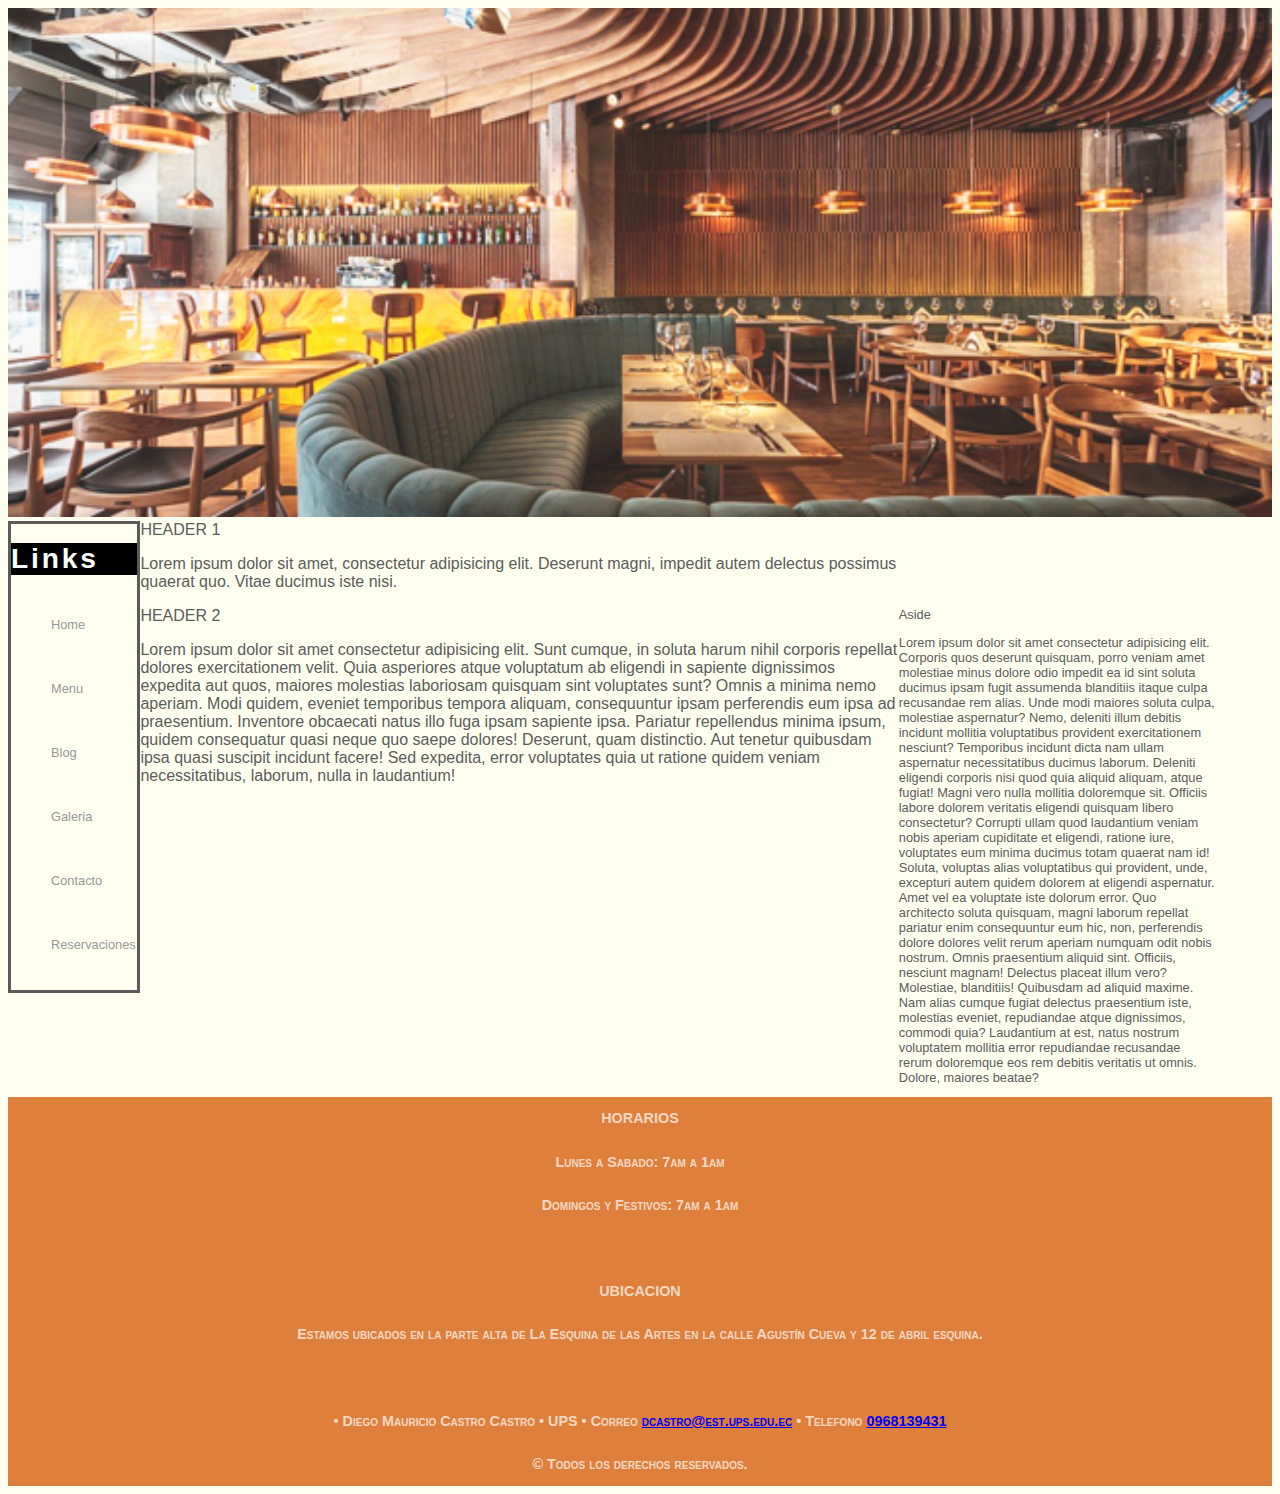
==== blog.html @ e44088de "estructura 3 columnas" ====
<!DOCTYPE html>
<html>

<head>

    <!--
		Mi sitio Web con CSS
		Author: Diego Castro.
		Date: 24/10/2019
         
      Filename: index.html
      -->

    <meta charset="utf-8" />
    <meta name="keywords" content="triathlon, running, swimming, cycling" />
    <title>Menu</title>
    <link href="css/tresColumnas.css" rel="stylesheet" />
    <link rel="stylesheet" href="css/reglas.css">

</head>

<body>

    <header class="cabezera">
        <img src="imagenes/logotipo.jpg" width="100%" height="50%" alt="Restaurante" />
    </header>

    <nav>
        <h1>Links</h1>
        <ul>
            <li><a href="index.html">Home</a></li>
            <li><a href="menu.html">Menu</a></li>
            <li><a href="blog.html">Blog</a></li>
            <li><a href="galeria.html">Galeria</a></li>
            <li><a href="contacto.html">Contacto</a></li>
            <li><a href="reservaciones.html">Reservaciones</a></li>


        </ul>
    </nav>
    <section id="seccion1">
        <article>

            <header>HEADER 1 </header>

            <p>Lorem ipsum dolor sit amet, consectetur adipisicing elit. Deserunt magni, impedit autem delectus possimus
                quaerat quo. Vitae ducimus iste nisi.

            </p>



        </article>


    </section>

    <section id="seccion2">
        <article>
            <header>HEADER 2</header>

            <p>Lorem ipsum dolor sit amet consectetur adipisicing elit. Sunt cumque, in soluta harum nihil corporis
                repellat dolores exercitationem velit. Quia asperiores atque voluptatum ab eligendi in sapiente
                dignissimos expedita aut quos, maiores molestias laboriosam quisquam sint voluptates sunt? Omnis a
                minima nemo aperiam. Modi quidem, eveniet temporibus tempora aliquam, consequuntur ipsam perferendis eum
                ipsa ad praesentium. Inventore obcaecati natus illo fuga ipsam sapiente ipsa. Pariatur repellendus
                minima ipsum, quidem consequatur quasi neque quo saepe dolores! Deserunt, quam distinctio. Aut tenetur
                quibusdam ipsa quasi suscipit incidunt facere! Sed expedita, error voluptates quia ut ratione quidem
                veniam necessitatibus, laborum, nulla in laudantium!</p>
        </article>

    </section>


    <aside id="redesSociales">
        <header>Aside</header>
        <p>Lorem ipsum dolor sit amet consectetur adipisicing elit. Corporis quos deserunt quisquam, porro veniam amet
            molestiae minus dolore odio impedit ea id sint soluta ducimus ipsam fugit assumenda blanditiis itaque culpa
            recusandae rem alias. Unde modi maiores soluta culpa, molestiae aspernatur? Nemo, deleniti illum debitis
            incidunt mollitia voluptatibus provident exercitationem nesciunt? Temporibus incidunt dicta nam ullam
            aspernatur necessitatibus ducimus laborum. Deleniti eligendi corporis nisi quod quia aliquid aliquam, atque
            fugiat! Magni vero nulla mollitia doloremque sit. Officiis labore dolorem veritatis eligendi quisquam libero
            consectetur? Corrupti ullam quod laudantium veniam nobis aperiam cupiditate et eligendi, ratione iure,
            voluptates eum minima ducimus totam quaerat nam id! Soluta, voluptas alias voluptatibus qui provident, unde,
            excepturi autem quidem dolorem at eligendi aspernatur. Amet vel ea voluptate iste dolorum error. Quo
            architecto soluta quisquam, magni laborum repellat pariatur enim consequuntur eum hic, non, perferendis
            dolore dolores velit rerum aperiam numquam odit nobis nostrum. Omnis praesentium aliquid sint. Officiis,
            nesciunt magnam! Delectus placeat illum vero? Molestiae, blanditiis! Quibusdam ad aliquid maxime. Nam alias
            cumque fugiat delectus praesentium iste, molestias eveniet, repudiandae atque dignissimos, commodi quia?
            Laudantium at est, natus nostrum voluptatem mollitia error repudiandae recusandae rerum doloremque eos rem
            debitis veritatis ut omnis. Dolore, maiores beatae?</p>
    </aside>

    <footer>

        HORARIOS <br>
        Lunes a Sabado: 7am a 1am <br>
        Domingos y Festivos: 7am a 1am <br> <br>
        UBICACION <br>
        Estamos ubicados en la parte alta de La Esquina de las Artes en la calle Agustín Cueva y 12 de abril esquina.
        <br> <br>
        &#8226; Diego Mauricio Castro Castro &#8226; UPS &#8226; Correo
        <a href="Correo : dcastro@est.ups.edu.ec">dcastro@est.ups.edu.ec</a> &#8226; Telefono <a
            href="0968139431">0968139431</a> <br> &#169; Todos los derechos reservados.
    </footer>
</body>

</html>
---- css/tresColumnas.css ----
@charset "utf-8";

/*
    Estructura 3 columnas
*/
body > nav {
	width: 10%;
	float: left;
}

body > section#seccion1 {
    width: 60%;
	float: left;

}

body > section#seccion2{
    width: 60%;
	float: left;
}

body > aside#redesSociales{
    width: 25%;
    float: left;
}

footer{
    clear: both;
}
---- css/reglas.css ----
body {
    color: rgb(91, 91, 91);
    background-color: ivory;
    font-family: Verdana, Geneva, sans-serif;
    }

/*
    Estilos de navegacion
*/

nav {
        font-size: 0.8em;
        border-style: solid;
    }

nav > ul {
            line-height: 5em;
            list-style-type: none;
           /* padding-left: 5px;*/
            }

nav > ul > li > a:link, nav > ul > li > a:visited {
                color: rgb(151, 151, 151);
                text-decoration: none;
                
                }

nav > ul > li > a:hover, nav > ul > li > a:active {
                    color: chocolate;
                    text-decoration: wavy;
                    }


h1{
    
    font-size: 2.2em;
    background-color: black;
    color: white;
    }

h2{
    font-size: 1.5em;
    text-align: center;
}

h1, h2 {
    font-family: Quicksand, Verdana, Geneva, sans-serif;
    letter-spacing: 0.1em;
    }

/*
 aside
*/

aside {
    font-size: 0.8em;
    }

/*
    footer
*/

footer{
    clear: both;
    background-color: rgb(222,128,60);
    color: white;
    color: rgba(255, 255, 255, 0.7);
    font: normal small-caps bold 0.9em/3em
    Quicksand, Verdana, Geneva, sans-serif;
    text-align: center;
    }
}
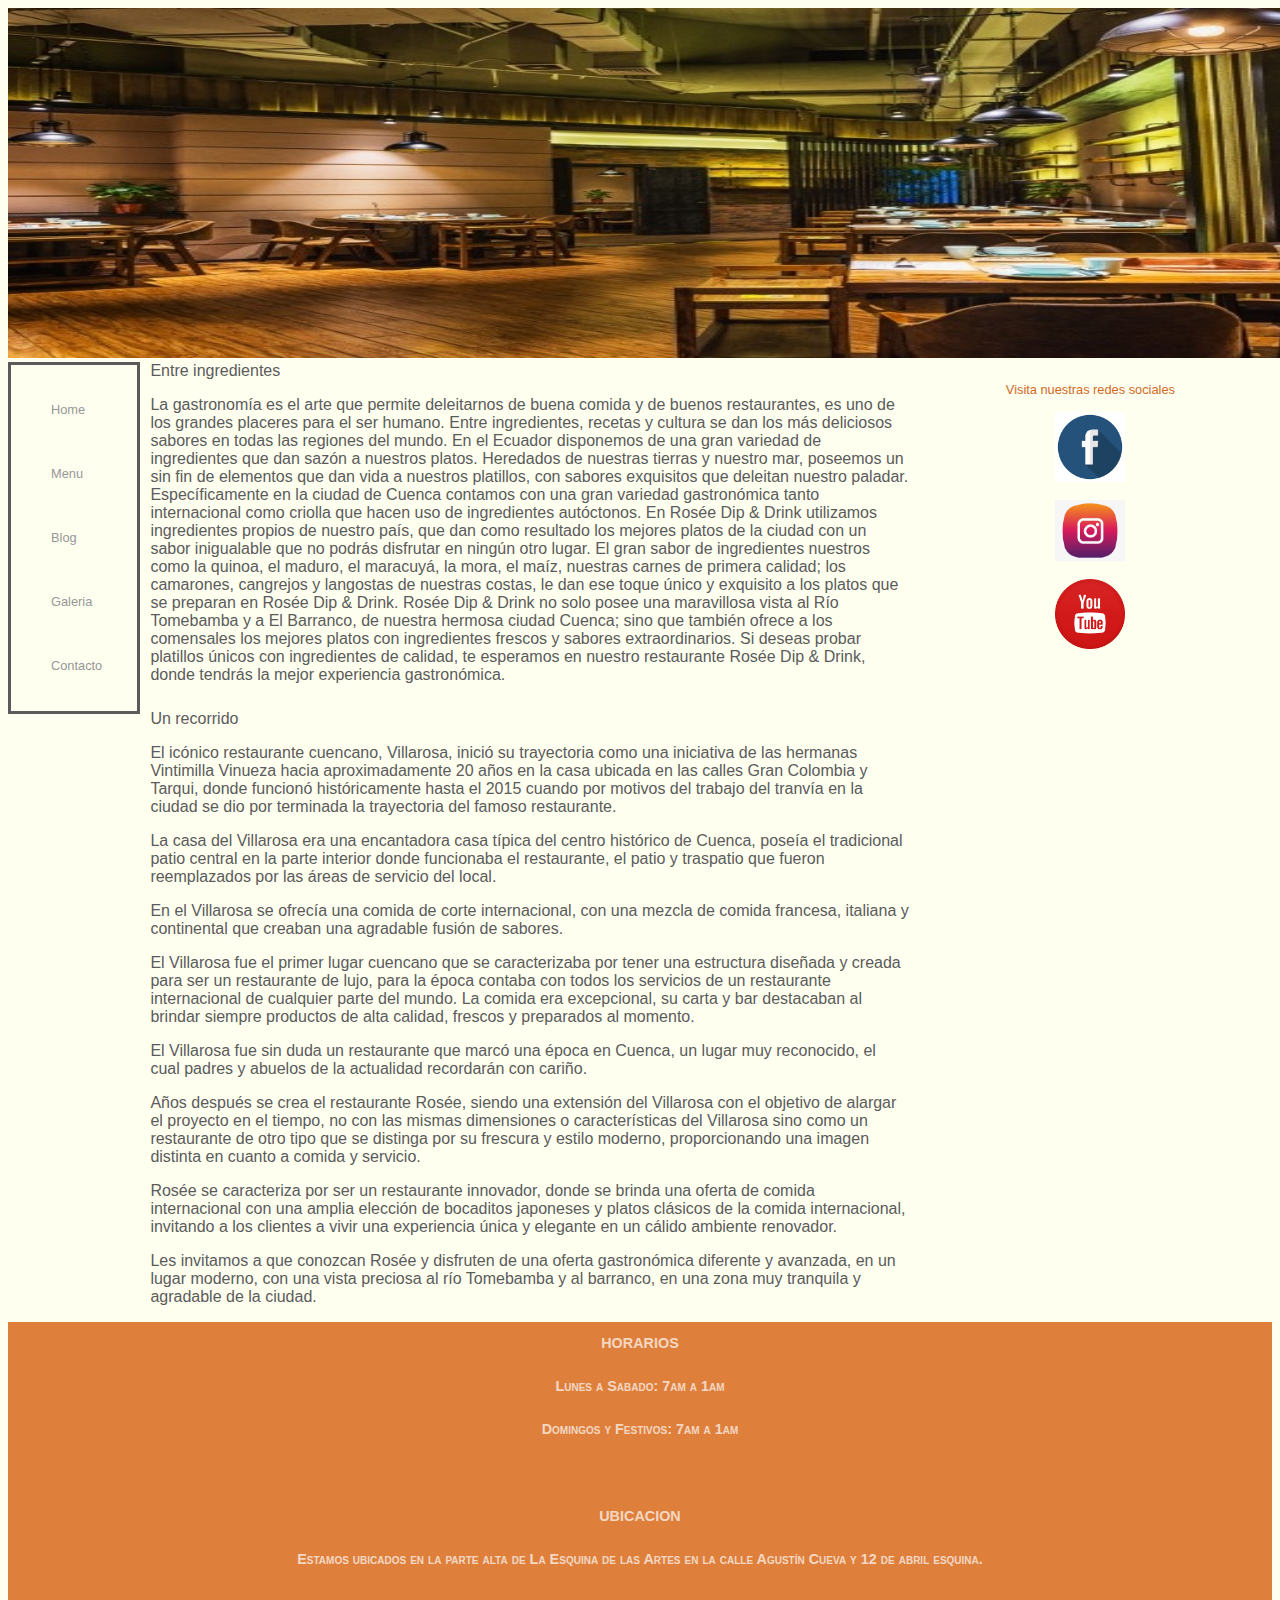
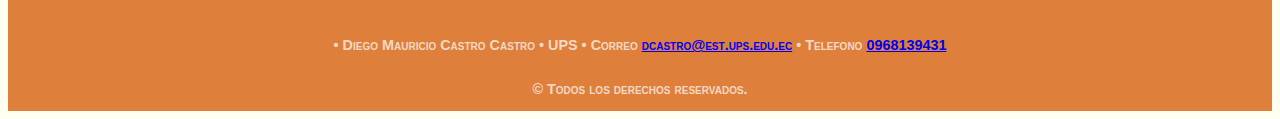
==== commit 01e6cecf: "Modificacion" ====
--- a/blog.html
+++ b/blog.html
@@ -21,32 +21,49 @@
 
 <body>
 
-    <header class="cabezera">
-        <img src="imagenes/logotipo.jpg" width="100%" height="50%" alt="Restaurante" />
-    </header>
+    <center>
+        <header class="cabezera">
+            <a href="index.html"><img src="imagenes/logotipo.jpg" width="1490px" height="350px" alt="Restaurante" /></a>
+        </header>
+    </center>
 
     <nav>
-        <h1>Links</h1>
         <ul>
             <li><a href="index.html">Home</a></li>
             <li><a href="menu.html">Menu</a></li>
             <li><a href="blog.html">Blog</a></li>
             <li><a href="galeria.html">Galeria</a></li>
             <li><a href="contacto.html">Contacto</a></li>
-            <li><a href="reservaciones.html">Reservaciones</a></li>
-
-
         </ul>
     </nav>
     <section id="seccion1">
         <article>
 
-            <header>HEADER 1 </header>
+            <header>Entre ingredientes</header>
 
-            <p>Lorem ipsum dolor sit amet, consectetur adipisicing elit. Deserunt magni, impedit autem delectus possimus
-                quaerat quo. Vitae ducimus iste nisi.
+            <p>La gastronomía es el arte que permite deleitarnos de buena comida y de buenos restaurantes, es uno de los
+                grandes placeres para el ser humano. Entre ingredientes, recetas y cultura se dan los más deliciosos
+                sabores en todas las regiones del mundo.
 
-            </p>
+                En el Ecuador disponemos de una gran variedad de ingredientes que dan sazón a nuestros platos. Heredados
+                de nuestras tierras y nuestro mar, poseemos un sin fin de elementos que dan vida a nuestros platillos,
+                con sabores exquisitos que deleitan nuestro paladar. Específicamente en la ciudad de Cuenca contamos con
+                una gran variedad gastronómica tanto internacional como criolla que hacen uso de ingredientes
+                autóctonos.
+
+                En Rosée Dip & Drink utilizamos ingredientes propios de nuestro país, que dan como resultado los mejores
+                platos de la ciudad con un sabor inigualable que no podrás disfrutar en ningún otro lugar.
+
+                El gran sabor de ingredientes nuestros como la quinoa, el maduro, el maracuyá, la mora, el maíz,
+                nuestras carnes de primera calidad; los camarones, cangrejos y langostas de nuestras costas, le dan ese
+                toque único y exquisito a los platos que se preparan en Rosée Dip & Drink.
+
+                Rosée Dip & Drink no solo posee una maravillosa vista al Río Tomebamba y a El Barranco, de nuestra
+                hermosa ciudad Cuenca; sino que también ofrece a los comensales los mejores platos con ingredientes
+                frescos y sabores extraordinarios.
+
+                Si deseas probar platillos únicos con ingredientes de calidad, te esperamos en nuestro restaurante Rosée
+                Dip & Drink, donde tendrás la mejor experiencia gastronómica.</p>
 
 
 
@@ -57,39 +74,69 @@
 
     <section id="seccion2">
         <article>
-            <header>HEADER 2</header>
+            <header>Un recorrido</header>
 
-            <p>Lorem ipsum dolor sit amet consectetur adipisicing elit. Sunt cumque, in soluta harum nihil corporis
-                repellat dolores exercitationem velit. Quia asperiores atque voluptatum ab eligendi in sapiente
-                dignissimos expedita aut quos, maiores molestias laboriosam quisquam sint voluptates sunt? Omnis a
-                minima nemo aperiam. Modi quidem, eveniet temporibus tempora aliquam, consequuntur ipsam perferendis eum
-                ipsa ad praesentium. Inventore obcaecati natus illo fuga ipsam sapiente ipsa. Pariatur repellendus
-                minima ipsum, quidem consequatur quasi neque quo saepe dolores! Deserunt, quam distinctio. Aut tenetur
-                quibusdam ipsa quasi suscipit incidunt facere! Sed expedita, error voluptates quia ut ratione quidem
-                veniam necessitatibus, laborum, nulla in laudantium!</p>
+            <p> El icónico restaurante cuencano, Villarosa, inició su trayectoria como una iniciativa de las hermanas
+                Vintimilla Vinueza hacia aproximadamente 20 años en la casa ubicada en las calles Gran Colombia y
+                Tarqui,
+                donde funcionó históricamente hasta el 2015 cuando por motivos del trabajo del tranvía en la ciudad se
+                dio
+                por terminada la trayectoria del famoso restaurante.</p>
+
+            <p>La casa del Villarosa era una encantadora casa típica del centro histórico de Cuenca, poseía el
+                tradicional
+                patio central en la parte interior donde funcionaba el restaurante, el patio y traspatio que fueron
+                reemplazados por las áreas de servicio del local.</p>
+
+            <p>En el Villarosa se ofrecía una comida de corte internacional, con una mezcla de comida francesa, italiana
+                y
+                continental que creaban una agradable fusión de sabores.</p>
+
+            <p>El Villarosa fue el primer lugar cuencano que se caracterizaba por tener una estructura diseñada y creada
+                para ser un restaurante de lujo, para la época contaba con todos los servicios de un restaurante
+                internacional de cualquier parte del mundo. La comida era excepcional, su carta y bar destacaban al
+                brindar
+                siempre productos de alta calidad, frescos y preparados al momento.</p>
+
+            <p>El Villarosa fue sin duda un restaurante que marcó una época en Cuenca, un lugar muy reconocido, el cual
+                padres y abuelos de la actualidad recordarán con cariño.</p>
+
+            <p>Años después se crea el restaurante Rosée, siendo una extensión del Villarosa con el objetivo de alargar
+                el
+                proyecto en el tiempo, no con las mismas dimensiones o características del Villarosa sino como un
+                restaurante de otro tipo que se distinga por su frescura y estilo moderno, proporcionando una imagen
+                distinta en cuanto a comida y servicio.</p>
+
+            <p>Rosée se caracteriza por ser un restaurante innovador, donde se brinda una oferta de comida internacional
+                con una amplia elección de bocaditos japoneses y platos clásicos de la comida internacional, invitando a
+                los
+                clientes a vivir una experiencia única y elegante en un cálido ambiente renovador.
+
+                <p>Les invitamos a que conozcan Rosée y disfruten de una oferta gastronómica diferente y avanzada, en un
+                    lugar
+                    moderno, con una vista preciosa al río Tomebamba y al barranco, en una zona muy tranquila y
+                    agradable de la
+                    ciudad.</p>
         </article>
+
+
 
     </section>
 
 
-    <aside id="redesSociales">
-        <header>Aside</header>
-        <p>Lorem ipsum dolor sit amet consectetur adipisicing elit. Corporis quos deserunt quisquam, porro veniam amet
-            molestiae minus dolore odio impedit ea id sint soluta ducimus ipsam fugit assumenda blanditiis itaque culpa
-            recusandae rem alias. Unde modi maiores soluta culpa, molestiae aspernatur? Nemo, deleniti illum debitis
-            incidunt mollitia voluptatibus provident exercitationem nesciunt? Temporibus incidunt dicta nam ullam
-            aspernatur necessitatibus ducimus laborum. Deleniti eligendi corporis nisi quod quia aliquid aliquam, atque
-            fugiat! Magni vero nulla mollitia doloremque sit. Officiis labore dolorem veritatis eligendi quisquam libero
-            consectetur? Corrupti ullam quod laudantium veniam nobis aperiam cupiditate et eligendi, ratione iure,
-            voluptates eum minima ducimus totam quaerat nam id! Soluta, voluptas alias voluptatibus qui provident, unde,
-            excepturi autem quidem dolorem at eligendi aspernatur. Amet vel ea voluptate iste dolorum error. Quo
-            architecto soluta quisquam, magni laborum repellat pariatur enim consequuntur eum hic, non, perferendis
-            dolore dolores velit rerum aperiam numquam odit nobis nostrum. Omnis praesentium aliquid sint. Officiis,
-            nesciunt magnam! Delectus placeat illum vero? Molestiae, blanditiis! Quibusdam ad aliquid maxime. Nam alias
-            cumque fugiat delectus praesentium iste, molestias eveniet, repudiandae atque dignissimos, commodi quia?
-            Laudantium at est, natus nostrum voluptatem mollitia error repudiandae recusandae rerum doloremque eos rem
-            debitis veritatis ut omnis. Dolore, maiores beatae?</p>
-    </aside>
+    <center>
+        <aside id="redesSociales">
+            <header>Visita nuestras redes sociales</header> <br>
+
+            <a href="https://www.facebook.com/Ros%C3%A9e-Dip-Drink-By-Villarosa-181861408537489/"><img
+                    src="imagenes/fb.png" alt="fb" width="70px" /></a> <br> <br>
+            <a href="https://www.instagram.com/rosee_winebar/"><img src="imagenes/instagram.png" alt="instagram"
+                    width="70px"></a> <br><br>
+            <a href="https://www.youtube.com/"><img src="imagenes/youtube.png" alt="youtube" width="70px"></a>
+
+
+        </aside>
+    </center>
 
     <footer>
 
--- a/css/tresColumnas.css
+++ b/css/tresColumnas.css
@@ -10,16 +10,46 @@
 
 body > section#seccion1 {
     width: 60%;
-	float: left;
+    float: left;
+    padding-left: 10px;
 
 }
 
 body > section#seccion2{
     width: 60%;
-	float: left;
+    float: left;
+    padding-left: 10px;
+    padding-top: 10px;
+}
+
+body > section#seccion3{
+    width: 60%;
+    float: left;
+    padding-left: 180px;
+}
+
+body > section#seccion4{
+    width: 60%;
+    float: left;
+    padding-left: 180px;
+}
+
+body > section#seccion5{
+    width: 60%;
+    float: left;
+    padding-left: 180px;
+}
+
+body > section#seccion6{
+    width: 60%;
+    float: left;
+    padding-left: 50px;
+    padding-top: 400px;
 }
 
 body > aside#redesSociales{
+    padding-left: 1500px;
+  
     width: 25%;
     float: left;
 }
--- a/css/reglas.css
+++ b/css/reglas.css
@@ -41,6 +41,7 @@
 h2{
     font-size: 1.5em;
     text-align: center;
+    background-color: chocolate;
 }
 
 h1, h2 {
@@ -48,14 +49,24 @@
     letter-spacing: 0.1em;
     }
 
+/*imagenes*/
+
+#menu1{
+    width: 100px;
+    padding-left: 5px;
+}
+
 /*
  aside
 */
 
 aside {
     font-size: 0.8em;
+    color: chocolate;
+    text-decoration: wavy;
+    padding-top: 20px;
     }
-
+    
 /*
     footer
 */
@@ -69,4 +80,3 @@
     Quicksand, Verdana, Geneva, sans-serif;
     text-align: center;
     }
-}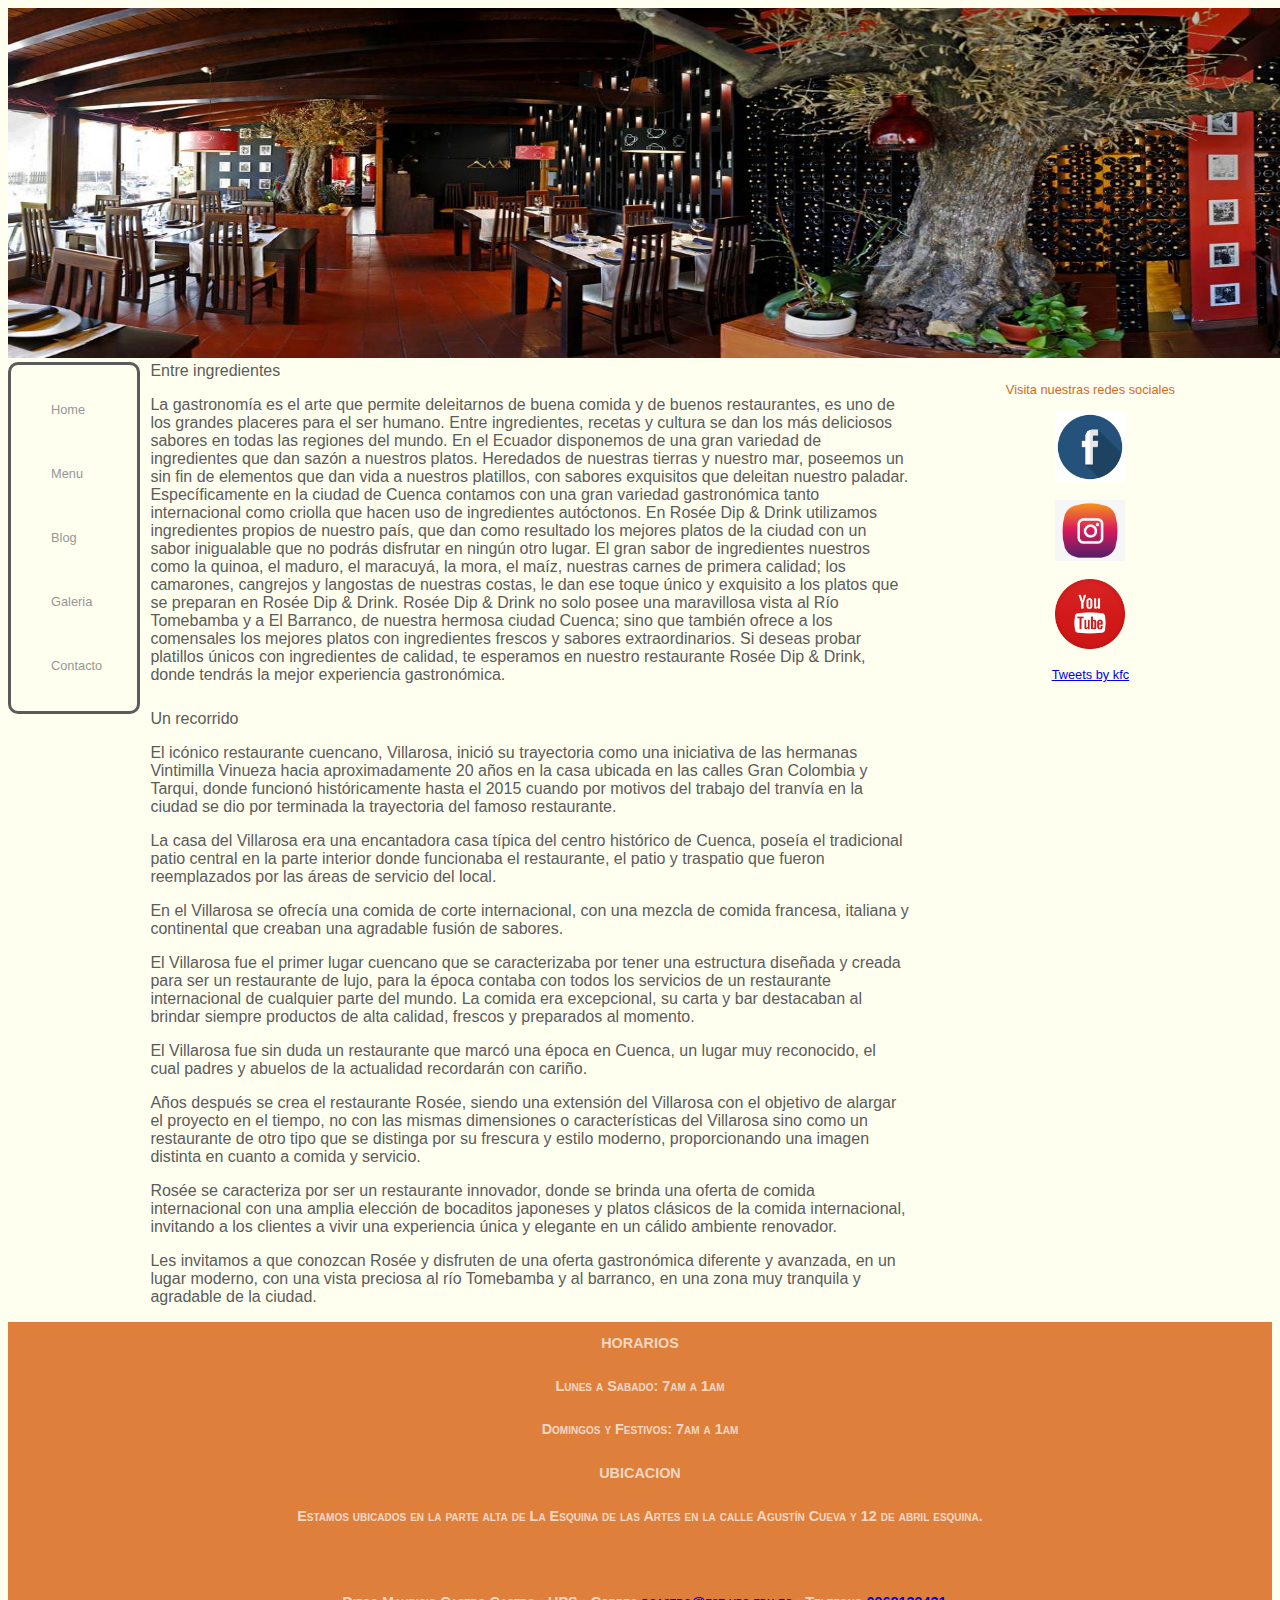
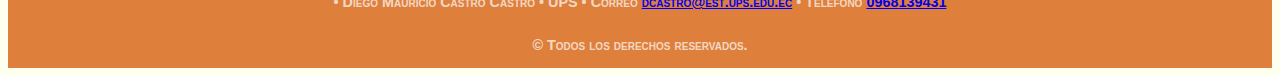
==== commit ef040252: "modificacion" ====
--- a/blog.html
+++ b/blog.html
@@ -132,7 +132,10 @@
                     src="imagenes/fb.png" alt="fb" width="70px" /></a> <br> <br>
             <a href="https://www.instagram.com/rosee_winebar/"><img src="imagenes/instagram.png" alt="instagram"
                     width="70px"></a> <br><br>
-            <a href="https://www.youtube.com/"><img src="imagenes/youtube.png" alt="youtube" width="70px"></a>
+            <a href="https://www.youtube.com/"><img src="imagenes/youtube.png" alt="youtube" width="70px"></a><br><br>
+
+            <a class="twitter-timeline" href="https://twitter.com/kfc?ref_src=twsrc%5Etfw" width="100px" >Tweets by kfc</a>
+            <script async src="https://platform.twitter.com/widgets.js" charset="utf-8" ></script>
 
 
         </aside>
@@ -142,7 +145,7 @@
 
         HORARIOS <br>
         Lunes a Sabado: 7am a 1am <br>
-        Domingos y Festivos: 7am a 1am <br> <br>
+        Domingos y Festivos: 7am a 1am <br>
         UBICACION <br>
         Estamos ubicados en la parte alta de La Esquina de las Artes en la calle Agustín Cueva y 12 de abril esquina.
         <br> <br>
--- a/css/reglas.css
+++ b/css/reglas.css
@@ -11,6 +11,7 @@
 nav {
         font-size: 0.8em;
         border-style: solid;
+        border-radius: 10px 10px 10px 10px;
     }
 
 nav > ul {
